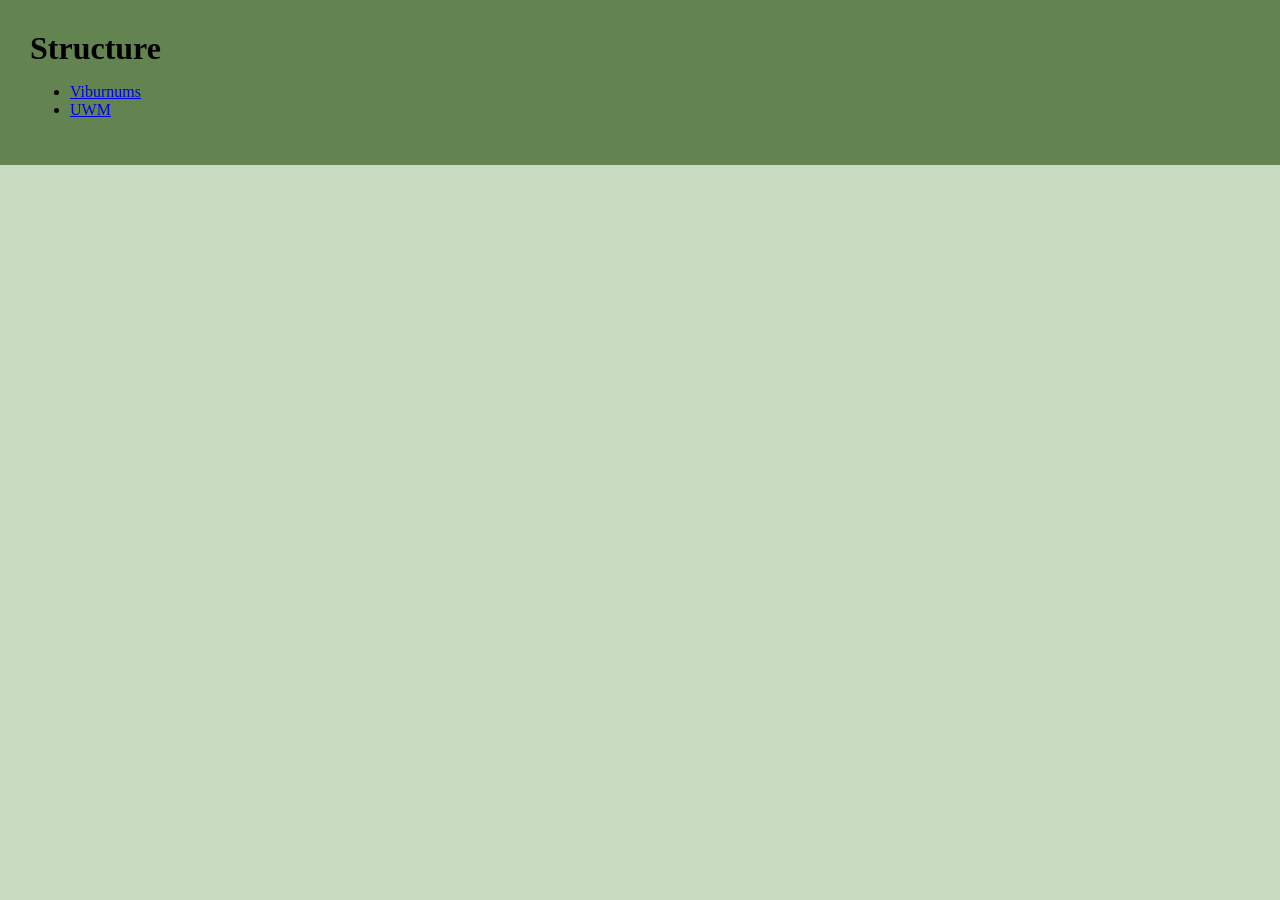
==== index.html @ 8e82cf63 "finished viburnums page" ====
<!DOCTYPE html>
<html lang="en">
    <head>
        <meta charset="utf=8">
        <title>Structure</title>
        <link rel="stylesheet" href="styles.css">
    </head>

<body>
    <header class="site-header">
<h1 class="page-name">Structure</h1>

<ul>
    <li>
        
        <a href="viburnums.html">Viburnums</a>
   
    </li>
    <li><a href="UWM.html">UWM</a>

    </li>
</ul>



    </header>
</body>



</html>
---- styles.css ----
html{
    background-color: rgb(198, 219, 191);
}

body {
    margin: 0;
}


.site-header {
    background-color: rgb(99, 132, 81);
    padding: 30px;
    color: #ffff
    margin-bottom: 20px;
}

.page-name{
    margin: 0;
}

.nav-links{
    color:rgb(99, 132, 81);
        padding: 30px;
}
.main-content{
    background-color: rgb(122, 171, 149);
        padding: 30px;
            margin-bottom: 20px;
}
.site-footer{
    background-color: rgb(99, 132, 81);
    padding: 30px;

}
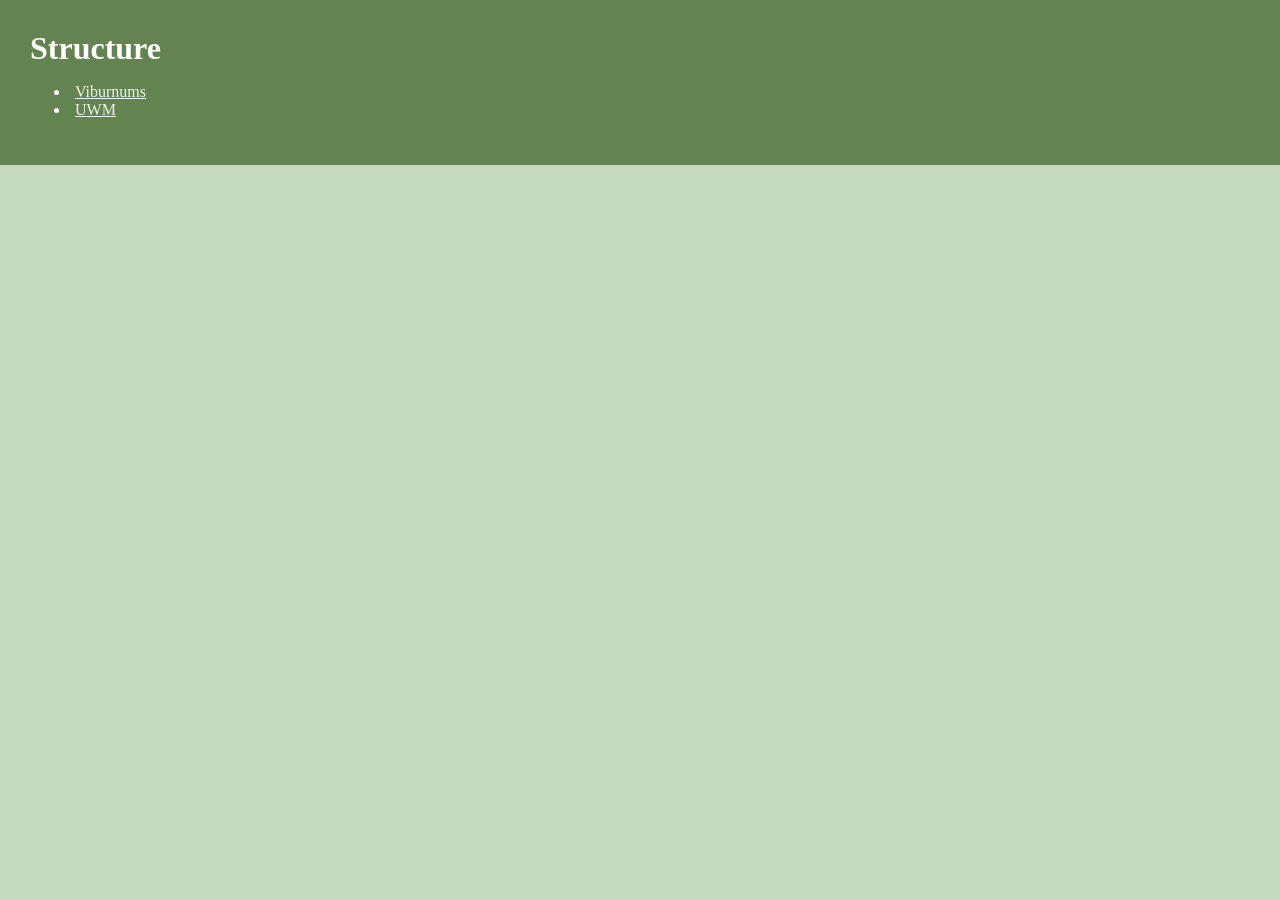
==== commit e55fafd6: "added hovers" ====
--- a/index.html
+++ b/index.html
@@ -10,16 +10,19 @@
     <header class="site-header">
 <h1 class="page-name">Structure</h1>
 
+
+
 <ul>
     <li>
         
-        <a href="viburnums.html">Viburnums</a>
+        <a class="nav-links" href="viburnums.html">Viburnums</a>
    
     </li>
-    <li><a href="UWM.html">UWM</a>
+    <li><a class="nav-links" href="UWM.html">UWM</a>
 
     </li>
 </ul>
+
 
 
 
--- a/styles.css
+++ b/styles.css
@@ -10,7 +10,7 @@
 .site-header {
     background-color: rgb(99, 132, 81);
     padding: 30px;
-    color: #ffff
+    color: #ffff;
     margin-bottom: 20px;
 }
 
@@ -19,9 +19,31 @@
 }
 
 .nav-links{
-    color:rgb(99, 132, 81);
-        padding: 30px;
+    color:rgb(235, 247, 229);
+        padding: 5px;
 }
+
+.nav-links:hover {
+background-color: #624971;
+color: black;
+}
+
+
+/*this is with the keyboard*/
+.nav-links:active {
+background-color: #935d83;
+
+}
+
+
+.nav-links:focus {
+font-size: 30px;
+
+}
+
+
+
+
 .main-content{
     background-color: rgb(122, 171, 149);
         padding: 30px;
